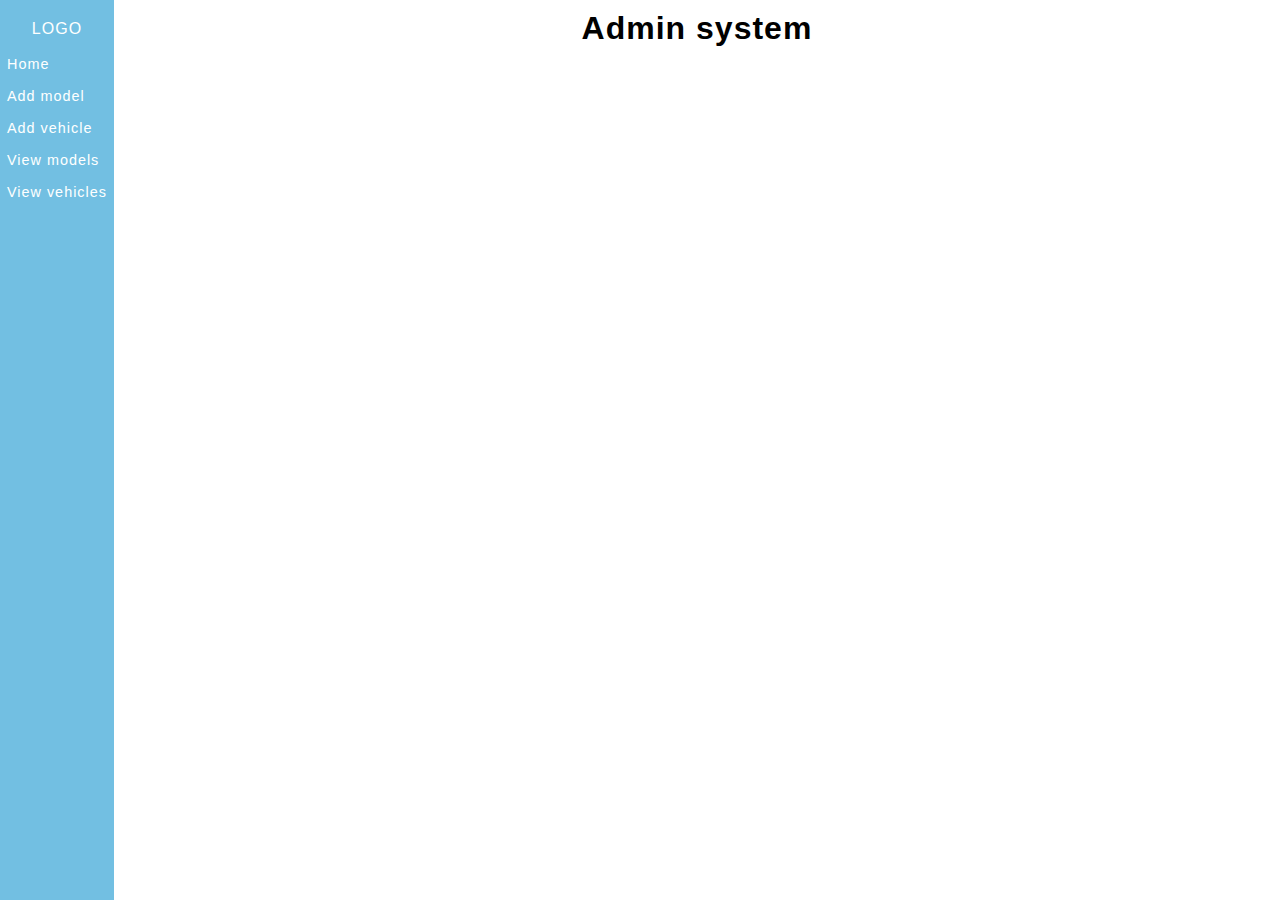
==== index.html @ db391626 "first commit" ====
<!DOCTYPE html>
<html lang="en">
  <head>
    <meta charset="UTF-8" />
    <meta http-equiv="X-UA-Compatible" content="IE=edge" />
    <meta name="viewport" content="width=device-width, initial-scale=1.0" />
    <title>Home</title>
    <!-- custom CSS -->
    <link rel="stylesheet" href="./styles/style.css" />
    <!-- custom JS -->
    <script type="module" defer src="./scripts/index.js"></script>
  </head>
  <body>
    <header></header>
    <main>
      <h1>Admin system</h1>
    </main>
  </body>
</html>
---- styles/style.css ----
* {
  box-sizing: border-box;
  margin: 0;
  padding: 0;
}

@import url('https://fonts.googleapis.com/css2?family=Roboto:ital,wght@0,100;0,300;0,400;0,500;0,700;0,900;1,100;1,300;1,400;1,500;1,700;1,900&display=swap');

:root {
  --main-color: #72bfe2;
  --dark-color: rgb(93, 133, 150);
}

body {
  font-family: 'Roboto', sans-serif;
  letter-spacing: 1px;
  display: flex;
}

main {
  margin: 10px auto;
}

header {
  background-color: var(--main-color);
  height: 100vh;
}

.header-wrapper,
ul {
  display: flex;
  flex-direction: column;
}

.header-wrapper {
  justify-content: center;
  align-items: center;
  color: white;
  padding-top: 20px;
}

.header-wrapper nav ul {
  justify-content: space-evenly;
  margin-top: 10px;
}

.header-wrapper nav ul li {
  list-style: none;
  padding: 7px 7px;
}

.header-wrapper nav ul li a {
  text-decoration: none;
  color: white;
  font-size: 0.9em;
  transition: 0.3s;
}

.header-wrapper nav ul li:hover {
  background-color: var(--dark-color);
}

/* Button */

button {
  padding: 8px;
  width: fit-content;
  border: none;

  background-color: var(--main-color);
  color: #fff;
  cursor: pointer;
}

button:hover {
  background-color: var(--dark-color);
}

/* form */
form {
  display: flex;
  flex-direction: column;
  width: fit-content;
  margin: 40px auto;
  gap: 5px;
}

.form-title {
  text-align: center;
  margin: 40px 0;
}

form input,
select {
  padding: 5px;
  margin-bottom: 10px;
}

form select {
  cursor: pointer;
}

/* table */

table {
  margin-top: 30px;
  text-align: center;
}

table,
tr,
th,
td {
  border-collapse: collapse;
  border: 1px solid grey;
  padding: 4px;
}
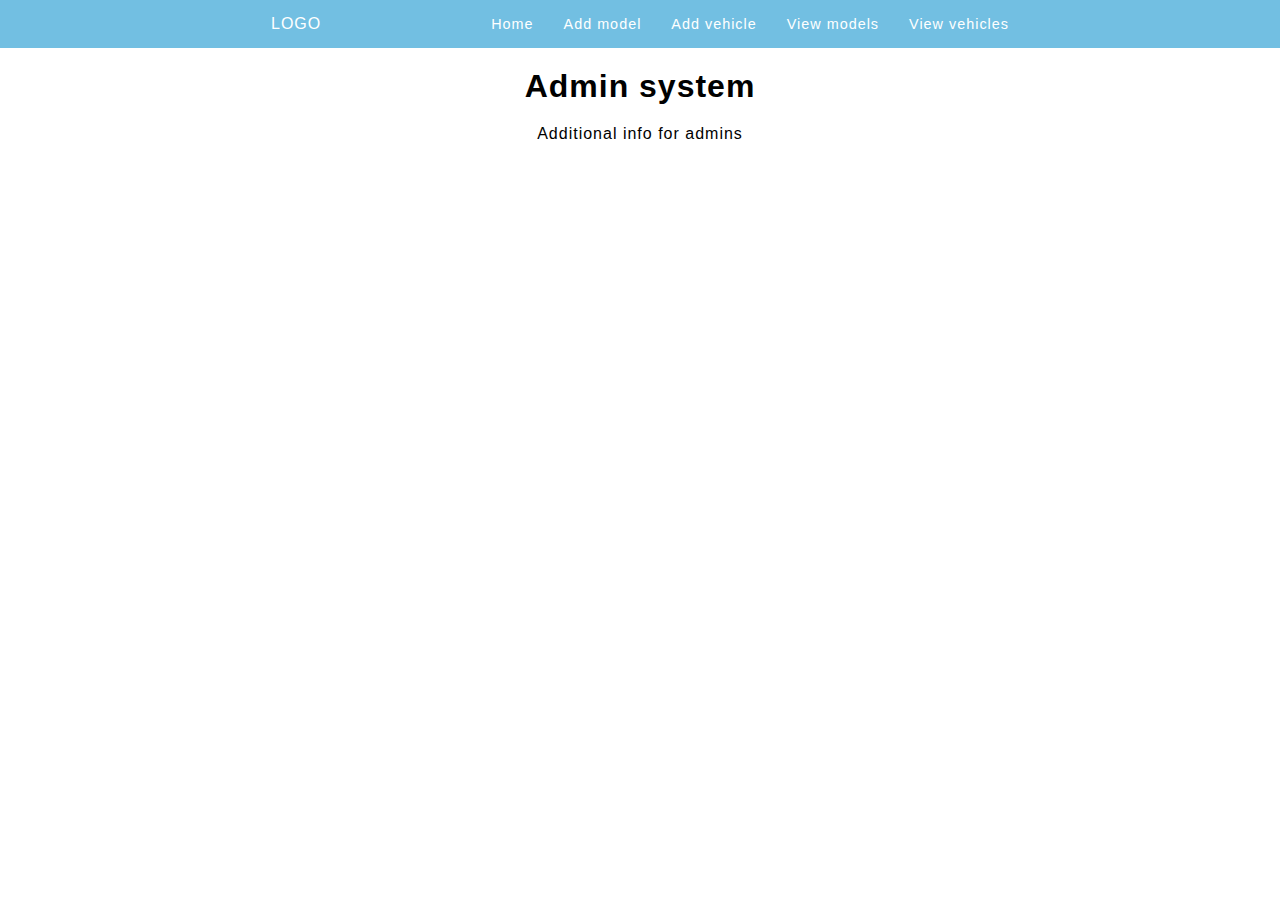
==== commit 72d40d66: "small changes" ====
--- a/index.html
+++ b/index.html
@@ -14,6 +14,7 @@
     <header></header>
     <main>
       <h1>Admin system</h1>
+      <p>Additional info for admins</p>
     </main>
   </body>
 </html>
--- a/styles/style.css
+++ b/styles/style.css
@@ -14,39 +14,40 @@
 body {
   font-family: 'Roboto', sans-serif;
   letter-spacing: 1px;
-  display: flex;
 }
 
 main {
-  margin: 10px auto;
+  margin: 20px auto;
+  text-align: center;
 }
 
 header {
   background-color: var(--main-color);
-  height: 100vh;
 }
 
 .header-wrapper,
 ul {
   display: flex;
-  flex-direction: column;
 }
 
 .header-wrapper {
-  justify-content: center;
+  justify-content: space-between;
   align-items: center;
   color: white;
-  padding-top: 20px;
+  max-width: 768px;
+  margin: auto;
 }
 
+.logo {
+  padding-left: 15px;
+}
 .header-wrapper nav ul {
   justify-content: space-evenly;
-  margin-top: 10px;
 }
 
 .header-wrapper nav ul li {
   list-style: none;
-  padding: 7px 7px;
+  padding: 15px 15px;
 }
 
 .header-wrapper nav ul li a {
@@ -103,7 +104,8 @@
 /* table */
 
 table {
-  margin-top: 30px;
+  margin: 30px auto;
+
   text-align: center;
 }
 
@@ -115,3 +117,8 @@
   border: 1px solid grey;
   padding: 4px;
 }
+
+/* main */
+main p {
+  margin-top: 20px;
+}
